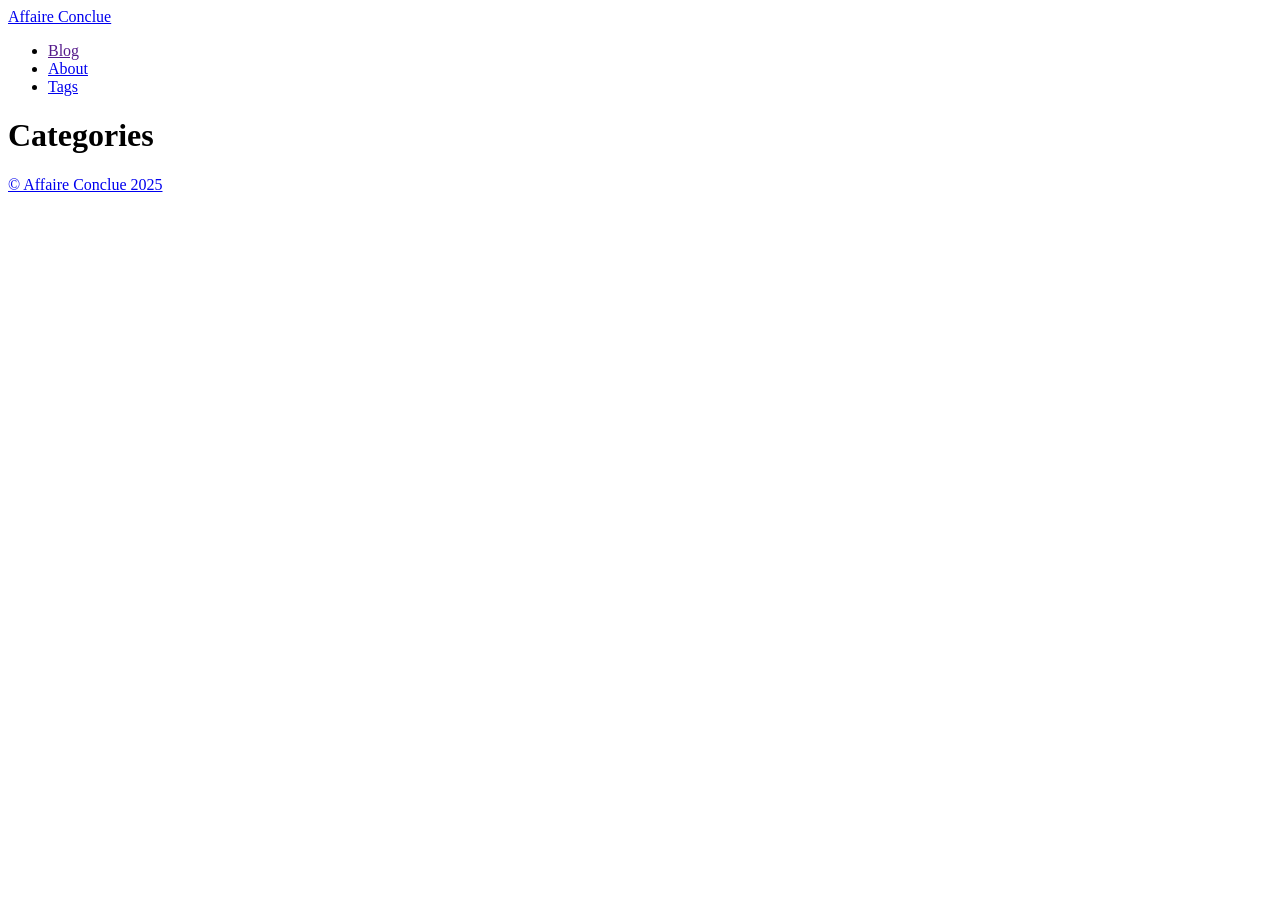
==== public/categories/index.html @ a05f31a4 "First in" ====
<!DOCTYPE html>
<html lang="en-us">
  <head>
    <meta charset="utf-8">
    <meta http-equiv="X-UA-Compatible" content="IE=edge,chrome=1">
    
    <title>Affaire Conclue</title>
    <meta name="viewport" content="width=device-width,minimum-scale=1">
    <meta name="description" content="">
    <meta name="generator" content="Hugo 0.146.5">
    
    
    
      <meta name="robots" content="index, follow">
    
    

    
<link rel="stylesheet" href="/ananke/css/main.min.d05fb5f317fcf33b3a52936399bdf6f47dc776516e1692e412ec7d76f4a5faa2.css" >



  
    <link rel="stylesheet" href="/css/custom.css">
  


    


    
      
<link rel="shortcut icon" href="/img/favicon.ico" type="image/x-icon" />


    

    
    
      <link href="/categories/index.xml" rel="alternate" type="application/rss+xml" title="Affaire Conclue" />
      <link href="/categories/index.xml" rel="feed" type="application/rss+xml" title="Affaire Conclue" />
      
    

    
      <link rel="canonical" href="https://www.affaireconclue.net/categories/">
    

    <meta property="og:url" content="https://www.affaireconclue.net/categories/">
  <meta property="og:site_name" content="Affaire Conclue">
  <meta property="og:title" content="Categories">
  <meta property="og:locale" content="en_us">
  <meta property="og:type" content="website">

  <meta itemprop="name" content="Categories">
  <meta name="twitter:card" content="summary">
  <meta name="twitter:title" content="Categories">

      
    
	
  </head><body class="ma0 avenir bg-near-white production">

    

  <header>
    <div class="pb3-m pb6-l bg-black">
      <nav class="pv3 ph3 ph4-ns" role="navigation">
  <div class="flex-l center items-center justify-between">
    <a href="/" class="f3 fw2 hover-white white-90 dib no-underline">
      
        Affaire Conclue
      
    </a>
    <div class="flex-l items-center">
      

      
        <ul class="pl0 mr3">
          
          <li class="list f5 f4-ns fw4 dib pr3">
            <a class="hover-white white-90 no-underline" href="" title="Blog page">
              Blog
            </a>
          </li>
          
          <li class="list f5 f4-ns fw4 dib pr3">
            <a class="hover-white white-90 no-underline" href="about" title="About page">
              About
            </a>
          </li>
          
          <li class="list f5 f4-ns fw4 dib pr3">
            <a class="hover-white white-90 no-underline" href="tags" title="Tags page">
              Tags
            </a>
          </li>
          
        </ul>
      
      <div class="ananke-socials"></div>

    </div>
  </div>
</nav>

      <div class="tc-l pv3 ph3 ph4-ns">
        <h1 class="f2 f-subheadline-l fw2 light-silver mb0 lh-title">
          Categories
        </h1>
        
      </div>
    </div>
  </header>


    <main class="pb7" role="main">
      
    
  <article class="cf pa3 pa4-m pa4-l">
    <div class="measure-wide-l center f4 lh-copy nested-copy-line-height nested-links mid-gray">
      
    </div>
  </article>
  <div class="mw8 center">
    <section class="ph4">
      
    </section>
  </div>

    </main>
    <footer class="bg-black bottom-0 w-100 pa3" role="contentinfo">
  <div class="flex justify-between">
  <a class="f4 fw4 hover-white white-70 dn dib-ns pv2 ph3 no-underline" href="https://www.affaireconclue.net/" >
    &copy;  Affaire Conclue 2025 
  </a>
    <div><div class="ananke-socials"></div>
</div>
  </div>
</footer>

  </body>
</html>
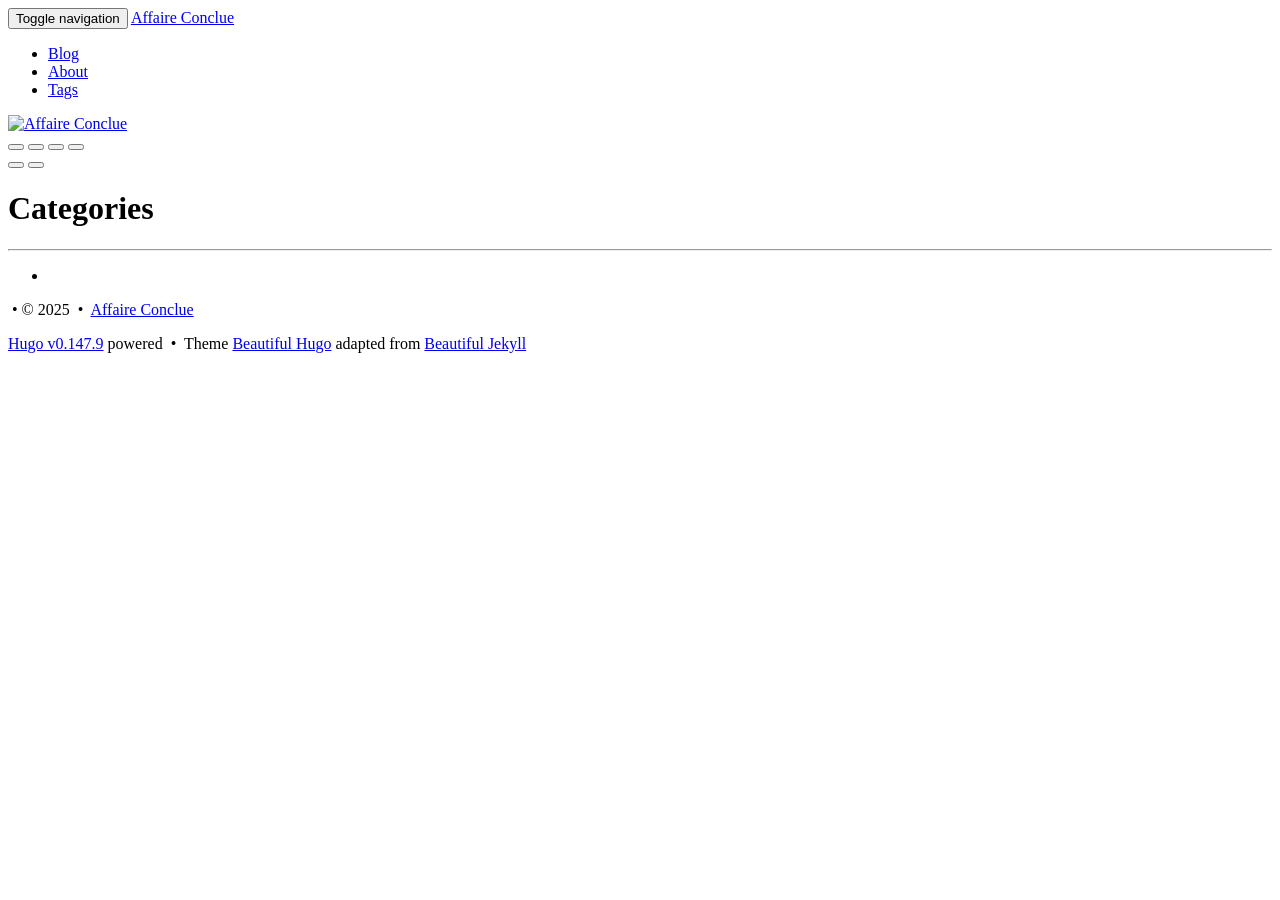
==== commit 6bb0c893: "Major site enhancement: professional About page, theme fix, and CI/CD setup - Fix BeautifulHugo them" ====
--- a/public/categories/index.html
+++ b/public/categories/index.html
@@ -1,143 +1,274 @@
+
+
 <!DOCTYPE html>
-<html lang="en-us">
-  <head>
-    <meta charset="utf-8">
-    <meta http-equiv="X-UA-Compatible" content="IE=edge,chrome=1">
-    
-    <title>Affaire Conclue</title>
-    <meta name="viewport" content="width=device-width,minimum-scale=1">
-    <meta name="description" content="">
-    <meta name="generator" content="Hugo 0.146.5">
-    
-    
-    
-      <meta name="robots" content="index, follow">
-    
-    
-
-    
-<link rel="stylesheet" href="/ananke/css/main.min.d05fb5f317fcf33b3a52936399bdf6f47dc776516e1692e412ec7d76f4a5faa2.css" >
-
-
-
-  
-    <link rel="stylesheet" href="/css/custom.css">
-  
-
-
-    
-
-
-    
+<html lang="en" itemscope itemtype="http://schema.org/WebPage">
+  <head><script src="/livereload.js?mindelay=10&amp;v=2&amp;port=1313&amp;path=livereload" data-no-instant defer></script>
+    
+
+  <meta charset="utf-8" />
+  <meta http-equiv="X-UA-Compatible" content="IE=edge">
+  <meta name="viewport" content="width=device-width, initial-scale=1.0, maximum-scale=1.0">
+
+ 
+
+
+      <title>Overview of all pages with the category #Categories - </title>
+
+  <meta name="description" content="Overview of all pages with the category #Categories, such as: %!s(&lt;nil&gt;)"><script type="application/ld+json">
+{
+    "@context": "http://schema.org",
+    "@type": "WebSite",
+    "name": "Affaire Conclue",
+    
+    "url": "http:\/\/localhost:1313\/"
+}
+</script><script type="application/ld+json">
+{
+  "@context": "http://schema.org",
+  "@type": "Organization",
+  "name": "",
+  "url": "http:\/\/localhost:1313\/"
+  
+  
+  
+  
+}
+</script>
+
+<meta property="og:title" content="Categories" />
+<meta property="og:image" content="http://localhost:1313/img/avatar-icon.png" />
+<meta property="og:url" content="http://localhost:1313/categories/" />
+<meta property="og:type" content="website" />
+<meta property="og:site_name" content="Affaire Conclue" />
+
+  <meta name="twitter:title" content="Categories" />
+  <meta name="twitter:image" content="http://localhost:1313/img/avatar-icon.png" />
+  <meta name="twitter:card" content="summary_large_image" />
+  <link href='http://localhost:1313/img/favicon.ico' rel='icon' type='image/x-icon'/>
+  <meta name="generator" content="Hugo 0.147.9">
+  <link rel="alternate" href="http://localhost:1313/index.xml" type="application/rss+xml" title="Affaire Conclue"><link rel="stylesheet" href="http://localhost:1313/css/katex.min.css" />
+  <link rel="stylesheet" href="http://localhost:1313/fontawesome/css/all.css" />
+  <link rel="stylesheet" href="http://localhost:1313/css/bootstrap.min.css" /><link rel="stylesheet" href="http://localhost:1313/css/main.css" /><link rel="stylesheet" href="http://localhost:1313/css/fonts.css" /><link rel="stylesheet" href="http://localhost:1313/css/syntax.css" /><link rel="stylesheet" href="http://localhost:1313/css/codeblock.css" /><link rel="stylesheet" href="http://localhost:1313/css/photoswipe.min.css" />
+  <link rel="stylesheet" href="http://localhost:1313/css/photoswipe.default-skin.min.css" />
+
+  </head>
+  <body>
+    <nav class="navbar navbar-default navbar-fixed-top navbar-custom">
+  <div class="container-fluid">
+    <div class="navbar-header">
+      <button type="button" class="navbar-toggle" data-toggle="collapse" data-target="#main-navbar">
+        <span class="sr-only">Toggle navigation</span>
+        <span class="icon-bar"></span>
+        <span class="icon-bar"></span>
+        <span class="icon-bar"></span>
+      </button>
+      <a class="navbar-brand" href="http://localhost:1313/">Affaire Conclue</a>
+    </div>
+
+    <div class="collapse navbar-collapse" id="main-navbar">
+      <ul class="nav navbar-nav navbar-right">
+        
+          
+            <li>
+              <a title="Blog" href="/">Blog</a>
+            </li>
+          
+        
+          
+            <li>
+              <a title="About" href="/about">About</a>
+            </li>
+          
+        
+          
+            <li>
+              <a title="Tags" href="/tags">Tags</a>
+            </li>
+          
+        
+
+        
+
+        
+      </ul>
+    </div>
+
+    
+      <div class="avatar-container">
+        <div class="avatar-img-border">
+          <a title="Affaire Conclue" href="http://localhost:1313/">
+            <img class="avatar-img" src="http://localhost:1313/img/avatar-icon.png" alt="Affaire Conclue" />
+           
+          </a>
+        </div>
+      </div>
+    
+
+  </div>
+</nav>
+
+
+
+
+    
+
+
+<div class="pswp" tabindex="-1" role="dialog" aria-hidden="true">
+
+<div class="pswp__bg"></div>
+
+<div class="pswp__scroll-wrap">
+    
+    <div class="pswp__container">
+      <div class="pswp__item"></div>
+      <div class="pswp__item"></div>
+      <div class="pswp__item"></div>
+    </div>
+    
+    <div class="pswp__ui pswp__ui--hidden">
+    <div class="pswp__top-bar">
       
-<link rel="shortcut icon" href="/img/favicon.ico" type="image/x-icon" />
-
-
-    
-
-    
-    
-      <link href="/categories/index.xml" rel="alternate" type="application/rss+xml" title="Affaire Conclue" />
-      <link href="/categories/index.xml" rel="feed" type="application/rss+xml" title="Affaire Conclue" />
+      <div class="pswp__counter"></div>
+      <button class="pswp__button pswp__button--close" title="Close (Esc)"></button>
+      <button class="pswp__button pswp__button--share" title="Share"></button>
+      <button class="pswp__button pswp__button--fs" title="Toggle fullscreen"></button>
+      <button class="pswp__button pswp__button--zoom" title="Zoom in/out"></button>
       
-    
-
-    
-      <link rel="canonical" href="https://www.affaireconclue.net/categories/">
-    
-
-    <meta property="og:url" content="https://www.affaireconclue.net/categories/">
-  <meta property="og:site_name" content="Affaire Conclue">
-  <meta property="og:title" content="Categories">
-  <meta property="og:locale" content="en_us">
-  <meta property="og:type" content="website">
-
-  <meta itemprop="name" content="Categories">
-  <meta name="twitter:card" content="summary">
-  <meta name="twitter:title" content="Categories">
-
       
-    
-	
-  </head><body class="ma0 avenir bg-near-white production">
-
-    
-
-  <header>
-    <div class="pb3-m pb6-l bg-black">
-      <nav class="pv3 ph3 ph4-ns" role="navigation">
-  <div class="flex-l center items-center justify-between">
-    <a href="/" class="f3 fw2 hover-white white-90 dib no-underline">
-      
-        Affaire Conclue
-      
-    </a>
-    <div class="flex-l items-center">
-      
-
-      
-        <ul class="pl0 mr3">
-          
-          <li class="list f5 f4-ns fw4 dib pr3">
-            <a class="hover-white white-90 no-underline" href="" title="Blog page">
-              Blog
+      <div class="pswp__preloader">
+        <div class="pswp__preloader__icn">
+          <div class="pswp__preloader__cut">
+            <div class="pswp__preloader__donut"></div>
+          </div>
+        </div>
+      </div>
+    </div>
+    <div class="pswp__share-modal pswp__share-modal--hidden pswp__single-tap">
+      <div class="pswp__share-tooltip"></div>
+    </div>
+    <button class="pswp__button pswp__button--arrow--left" title="Previous (arrow left)">
+    </button>
+    <button class="pswp__button pswp__button--arrow--right" title="Next (arrow right)">
+    </button>
+    <div class="pswp__caption">
+      <div class="pswp__caption__center"></div>
+    </div>
+    </div>
+    </div>
+</div>
+
+
+  
+  
+  
+
+
+
+
+
+
+  
+
+  <header class="header-section ">
+    
+    
+    <div class="intro-header no-img">
+      <div class="container">
+        <div class="row">
+          <div class="col-lg-8 col-lg-offset-2 col-md-10 col-md-offset-1">
+            <div class="categories-heading">
+              
+                <h1>Categories</h1>
+              
+              
+                <hr class="small">
+              
+              
+              
+            </div>
+          </div>
+        </div>
+      </div>
+    </div>
+  
+  </header>
+
+
+    
+
+
+
+<div class="container" role="main">
+  <div class="col-lg-8 col-lg-offset-2 col-md-10 col-md-offset-1">
+    <article class="post-preview">
+      <div class="panel-group" id="accordion">
+        
+      </div>
+    </article>
+  </div>
+</div>
+
+
+
+      <footer>
+  <div class="container">
+    
+    <div class="row">
+      <div class="col-lg-8 col-lg-offset-2 col-md-10 col-md-offset-1">
+        <ul class="list-inline text-center footer-links">
+          
+          
+          
+          <li>
+            <a href="/categories/index.xml" title="RSS">
+              <span class="fa-stack fa-lg">
+                <i class="fas fa-circle fa-stack-2x"></i>
+                <i class="fas fa-rss fa-stack-1x fa-inverse"></i>
+              </span>
             </a>
           </li>
           
-          <li class="list f5 f4-ns fw4 dib pr3">
-            <a class="hover-white white-90 no-underline" href="about" title="About page">
-              About
-            </a>
-          </li>
-          
-          <li class="list f5 f4-ns fw4 dib pr3">
-            <a class="hover-white white-90 no-underline" href="tags" title="Tags page">
-              Tags
-            </a>
-          </li>
           
         </ul>
-      
-      <div class="ananke-socials"></div>
-
+        <p class="credits copyright text-muted">
+          
+
+          &nbsp;&bull;&nbsp;&copy;
+          
+            2025
+          
+
+          
+            &nbsp;&bull;&nbsp;
+            <a href="http://localhost:1313/">Affaire Conclue</a>
+          
+        </p>
+        
+        <p class="credits theme-by text-muted">
+          <a href="https://gohugo.io">Hugo v0.147.9</a> powered &nbsp;&bull;&nbsp; Theme <a href="https://github.com/halogenica/beautifulhugo">Beautiful Hugo</a> adapted from <a href="https://deanattali.com/beautiful-jekyll/">Beautiful Jekyll</a>
+          
+        </p>
+      </div>
     </div>
   </div>
-</nav>
-
-      <div class="tc-l pv3 ph3 ph4-ns">
-        <h1 class="f2 f-subheadline-l fw2 light-silver mb0 lh-title">
-          Categories
-        </h1>
-        
-      </div>
-    </div>
-  </header>
-
-
-    <main class="pb7" role="main">
-      
-    
-  <article class="cf pa3 pa4-m pa4-l">
-    <div class="measure-wide-l center f4 lh-copy nested-copy-line-height nested-links mid-gray">
-      
-    </div>
-  </article>
-  <div class="mw8 center">
-    <section class="ph4">
-      
-    </section>
-  </div>
-
-    </main>
-    <footer class="bg-black bottom-0 w-100 pa3" role="contentinfo">
-  <div class="flex justify-between">
-  <a class="f4 fw4 hover-white white-70 dn dib-ns pv2 ph3 no-underline" href="https://www.affaireconclue.net/" >
-    &copy;  Affaire Conclue 2025 
-  </a>
-    <div><div class="ananke-socials"></div>
-</div>
-  </div>
-</footer>
-
+</footer><script defer src="http://localhost:1313/js/katex.min.js"></script>
+<script defer src="http://localhost:1313/js/auto-render.min.js" onload="renderMathInElement(document.body);"></script>
+<script src="http://localhost:1313/js/jquery-3.7.0.slim.min.js"></script>
+<script src="http://localhost:1313/js/bootstrap.min.js"></script>
+
+<script src="http://localhost:1313/js/main.js"></script><script src="http://localhost:1313/js/photoswipe.min.js"></script>
+<script src="http://localhost:1313/js/photoswipe-ui-default.min.js"></script><script src="http://localhost:1313/js/load-photoswipe.js"></script>
+
+
+
+
+
+
+
+
+
+
+    
   </body>
 </html>
+
